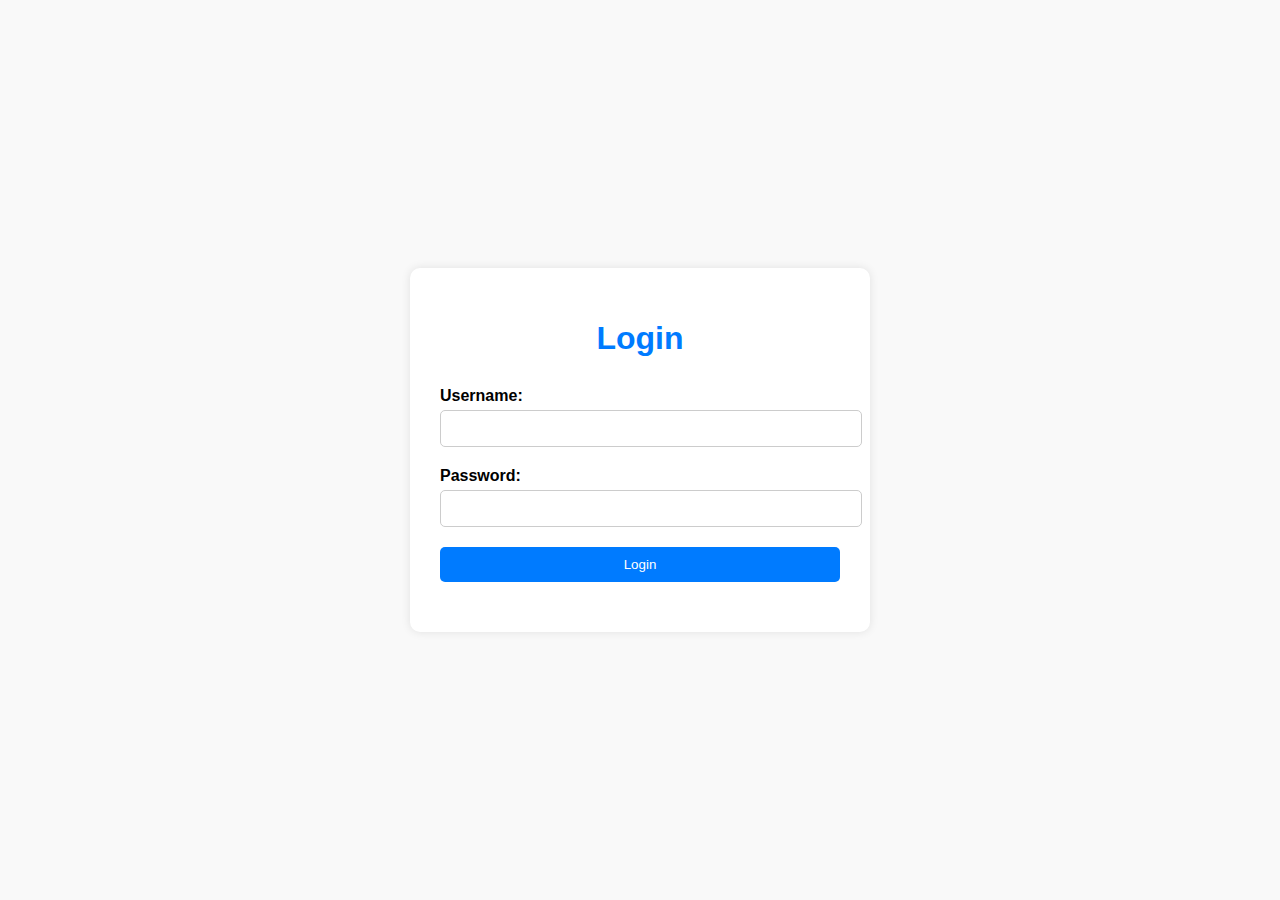
==== login-responsive.html @ 95da7817 "menambahkan login-responsive.html" ====
<!DOCTYPE html>
<html lang="en">
<head>
<meta charset="UTF-8">
<meta name="viewport" content="width=device-width, initial-scale=1.0">
<title>Login Responsive</title>
<link rel="stylesheet" href="login-responsive.css">
</head>
<body>
  <div class="container">
    <h1>Login</h1>
    <form action="/login" method="POST" class="login-form">
      <div class="form-group">
        <label for="username">Username:</label>
        <input type="text" id="username" name="username">
      </div>
      <div class="form-group">
        <label for="password">Password:</label>
        <input type="password" id="password" name="password">
      </div>
      <div class="form-group">
        <input type="submit" value="Login">
      </div>
    </form>
  </div>
</body>
</html>
---- login-responsive.css ----
/* CSS untuk halaman Login Responsive */
body {
    font-family: 'Segoe UI', Tahoma, Geneva, Verdana, sans-serif;
    margin: 0;
    padding: 0;
    background-color: #f9f9f9;
    display: grid;
    place-items: center;
    height: 100vh;
  }
  
  .container {
    width: 90%;
    max-width: 400px;
    background-color: #fff;
    border-radius: 10px;
    box-shadow: 0 0 10px rgba(0, 0, 0, 0.1);
    padding: 30px;
  }
  
  h1 {
    color: #007bff;
    text-align: center;
    margin-bottom: 30px;
  }
  
  .form-group {
    margin-bottom: 20px;
  }
  
  label {
    display: block;
    font-weight: bold;
    margin-bottom: 5px;
  }
  
  input[type="text"],
  input[type="password"],
  input[type="submit"] {
    width: 100%;
    padding: 10px;
    border: 1px solid #ccc;
    border-radius: 5px;
    transition: border-color 0.3s ease;
  }
  
  input[type="text"]:focus,
  input[type="password"]:focus {
    border-color: #007bff;
  }
  
  input[type="submit"] {
    background-color: #007bff;
    color: #fff;
    border: none;
    cursor: pointer;
    border-radius: 5px;
    transition: background-color 0.3s ease;
  }
  
  input[type="submit"]:hover {
    background-color: #0056b3;
  }
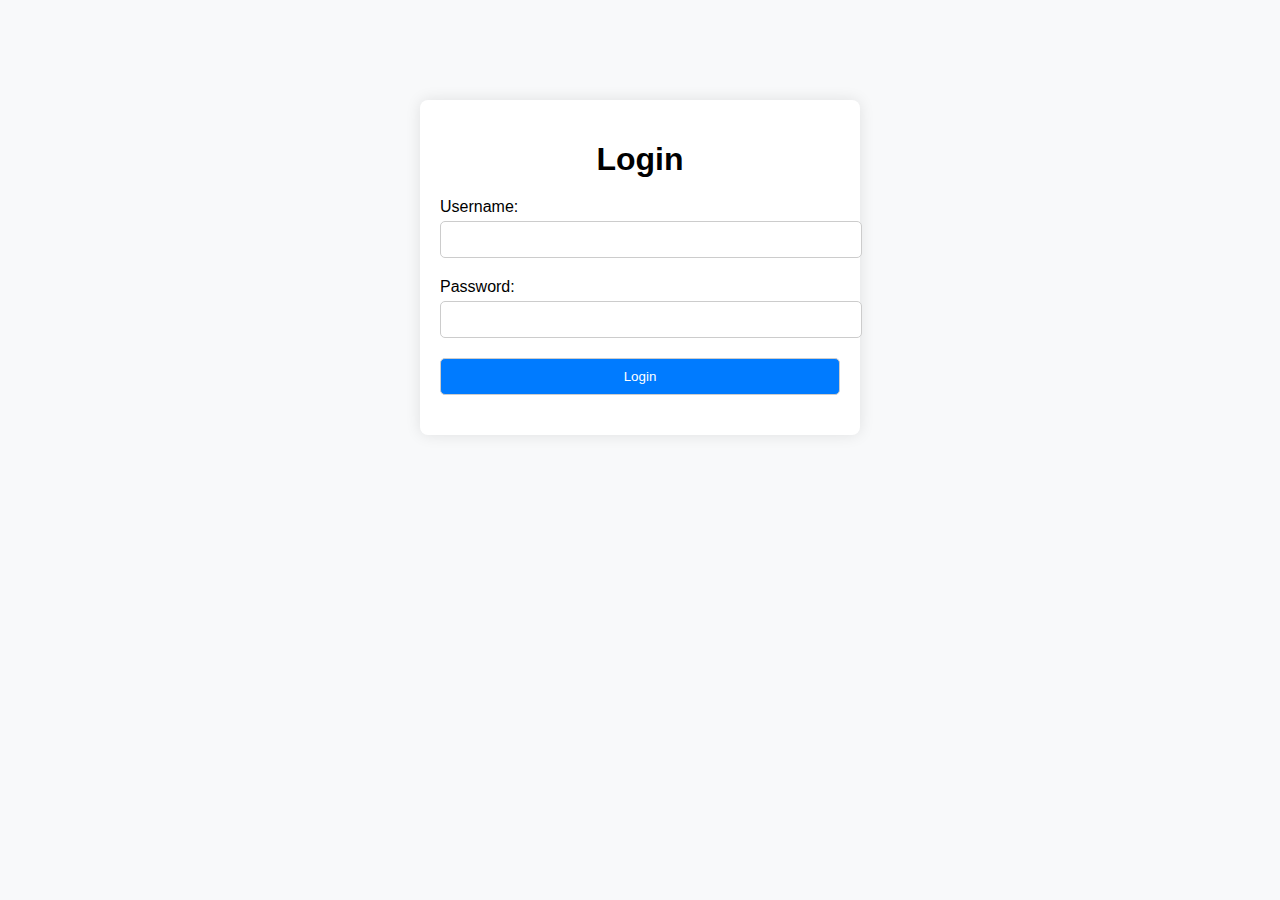
==== commit 1dbc0438: "membuat dashboard" ====
--- a/login-responsive.html
+++ b/login-responsive.html
@@ -12,14 +12,14 @@
     <form action="/login" method="POST" class="login-form">
       <div class="form-group">
         <label for="username">Username:</label>
-        <input type="text" id="username" name="username">
+        <input type="text" id="username" name="username" class="form-control">
       </div>
       <div class="form-group">
         <label for="password">Password:</label>
-        <input type="password" id="password" name="password">
+        <input type="password" id="password" name="password" class="form-control">
       </div>
       <div class="form-group">
-        <input type="submit" value="Login">
+        <button type="submit" class="btn btn-primary btn-block">Login</button>
       </div>
     </form>
   </div>
--- a/login-responsive.css
+++ b/login-responsive.css
@@ -1,64 +1,44 @@
-/* CSS untuk halaman Login Responsive */
 body {
-    font-family: 'Segoe UI', Tahoma, Geneva, Verdana, sans-serif;
-    margin: 0;
-    padding: 0;
-    background-color: #f9f9f9;
-    display: grid;
-    place-items: center;
-    height: 100vh;
-  }
-  
-  .container {
-    width: 90%;
-    max-width: 400px;
-    background-color: #fff;
-    border-radius: 10px;
-    box-shadow: 0 0 10px rgba(0, 0, 0, 0.1);
-    padding: 30px;
-  }
-  
-  h1 {
-    color: #007bff;
-    text-align: center;
-    margin-bottom: 30px;
-  }
-  
-  .form-group {
-    margin-bottom: 20px;
-  }
-  
-  label {
-    display: block;
-    font-weight: bold;
-    margin-bottom: 5px;
-  }
-  
-  input[type="text"],
-  input[type="password"],
-  input[type="submit"] {
-    width: 100%;
-    padding: 10px;
-    border: 1px solid #ccc;
-    border-radius: 5px;
-    transition: border-color 0.3s ease;
-  }
-  
-  input[type="text"]:focus,
-  input[type="password"]:focus {
-    border-color: #007bff;
-  }
-  
-  input[type="submit"] {
-    background-color: #007bff;
-    color: #fff;
-    border: none;
-    cursor: pointer;
-    border-radius: 5px;
-    transition: background-color 0.3s ease;
-  }
-  
-  input[type="submit"]:hover {
-    background-color: #0056b3;
-  }
-  +  background-color: #f8f9fa;
+  font-family: Arial, sans-serif;
+  margin: 0;
+  padding: 0;
+}
+
+.container {
+  max-width: 400px;
+  margin: 100px auto;
+  background-color: #fff;
+  padding: 20px;
+  border-radius: 8px;
+  box-shadow: 0px 0px 15px rgba(0, 0, 0, 0.1);
+}
+
+h1 {
+  text-align: center;
+  margin-bottom: 20px;
+}
+
+.form-group {
+  margin-bottom: 20px;
+}
+
+label {
+  display: block;
+  margin-bottom: 5px;
+}
+
+input[type="text"],
+input[type="password"],
+button[type="submit"] {
+  width: 100%;
+  padding: 10px;
+  border: 1px solid #ccc;
+  border-radius: 5px;
+}
+
+button[type="submit"] {
+  background-color: #007bff;
+  color: #fff;
+  cursor: pointer;
+}
